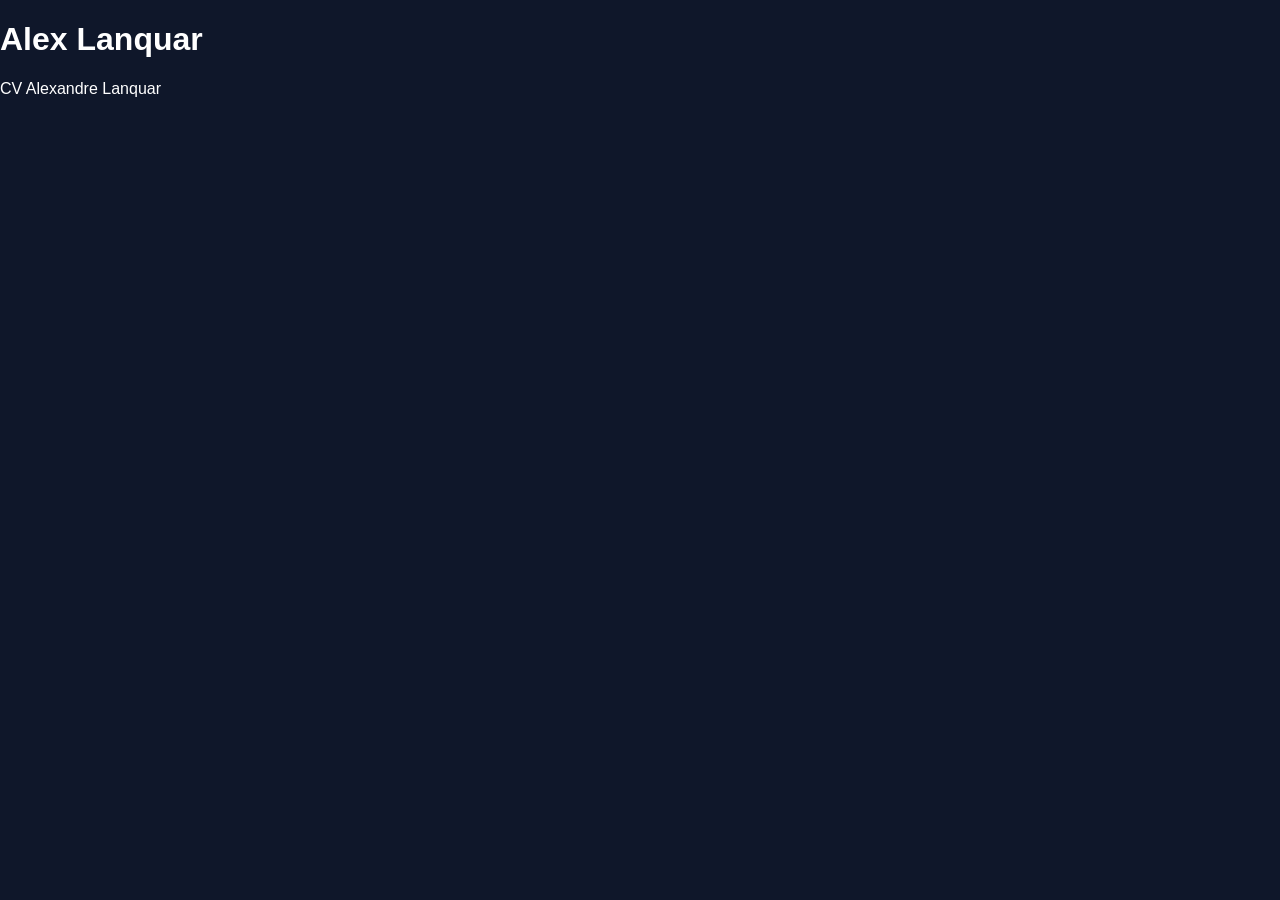
==== index.html @ ea78383c "Update index.html" ====
<!DOCTYPE html>
<html lang="fr">
<head>
    <meta charset="UTF-8">
    <meta name="viewport" content="width=device-width, initial-scale=1.0">
    <title>Portfolio Alexandre Lanquar</title>
    <link rel="stylesheet" href="style.css">
</head>
<body>

    <h1>Alex Lanquar</h1>
    <p>CV Alexandre Lanquar</p>

</body>
</html>
---- style.css ----
body{
    margin: 0;
    font-family: Arial, Helvetica, sans-serif;

    background-color: #0f172a;
    color: white;
}
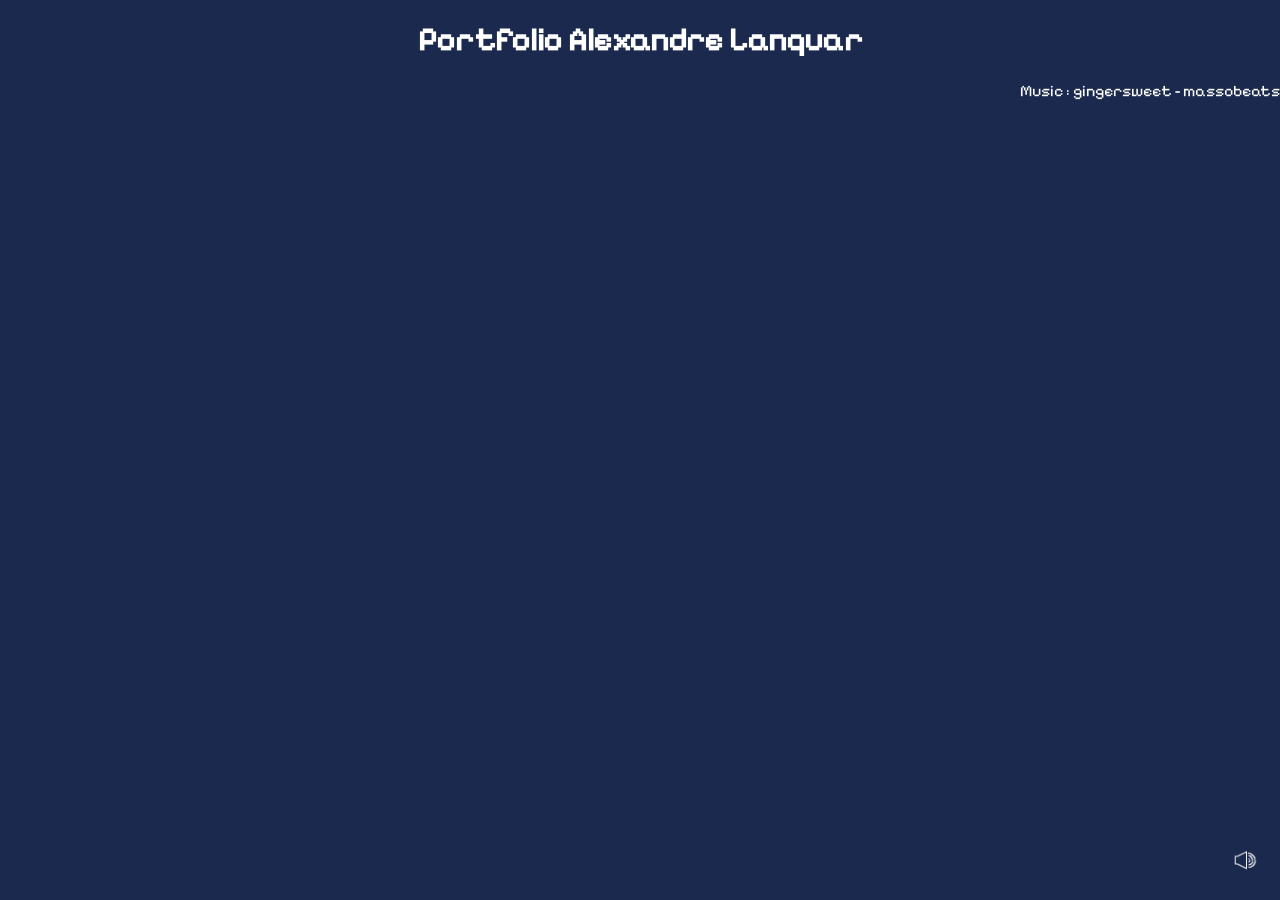
==== commit fc0e5aef: "integration audio, mutebtn, font" ====
--- a/index.html
+++ b/index.html
@@ -8,8 +8,23 @@
 </head>
 <body>
 
-    <h1>Alex Lanquar</h1>
-    <p>CV Alexandre Lanquar</p>
+    <div class="audio-container" style="display: none;">
+        <audio id="bg-music" loop>
+            <source src="audio/lofi-videogame.mp3" type="audio/mpeg">
+            Votre navigateur ne supporte pas l'element audio
+        </audio>
+    </div>
 
+    <button id="mute-btn" class="audio-button" title="Couper / Activer le son">
+        <img src="images/unmute.png" id="mute-icon" alt="Volume">
+    </button>
+
+    <h1>Portfolio Alexandre Lanquar</h1>
+    
+
+    <footer id="copyright-section">
+        <p id="pcopyright">Music : gingersweet - massobeats</p>
+    </footer>
+    <script src="script.js"></script>
 </body>
-</html>+</html>
--- a/style.css
+++ b/style.css
@@ -1,7 +1,46 @@
-body{
+@font-face {
+    font-family: 'PixelifySans';
+    src: url('font/PixelifySans-Regular.ttf') format('truetype');
+    font-weight: normal;
+    font-style: normal;
+    font-display: swap;
+}
+
+body {
     margin: 0;
     font-family: Arial, Helvetica, sans-serif;
+    background-color: #1a294d;
+    color: white;
+}
 
-    background-color: #0f172a;
+h1 {
     color: white;
+    font-family: 'PixelifySans', sans-serif;
+    text-align: center;
+}
+
+#mute-btn {
+    position: fixed;     
+    bottom: 20px;        
+    right: 20px;         
+    background: none;    
+    border: none;        
+    cursor: pointer;     
+    padding: 0;          
+    z-index: 1000;       
+}
+
+#mute-btn img {
+    width: 30px;         
+    height: auto;        
+    transition: transform 0.2s ease; 
+}
+
+#mute-btn img:hover {
+    transform: scale(1.1);
+}
+
+#pcopyright{
+    font-family: 'PixelifySans', sans-serif;
+    text-align: end;
 }
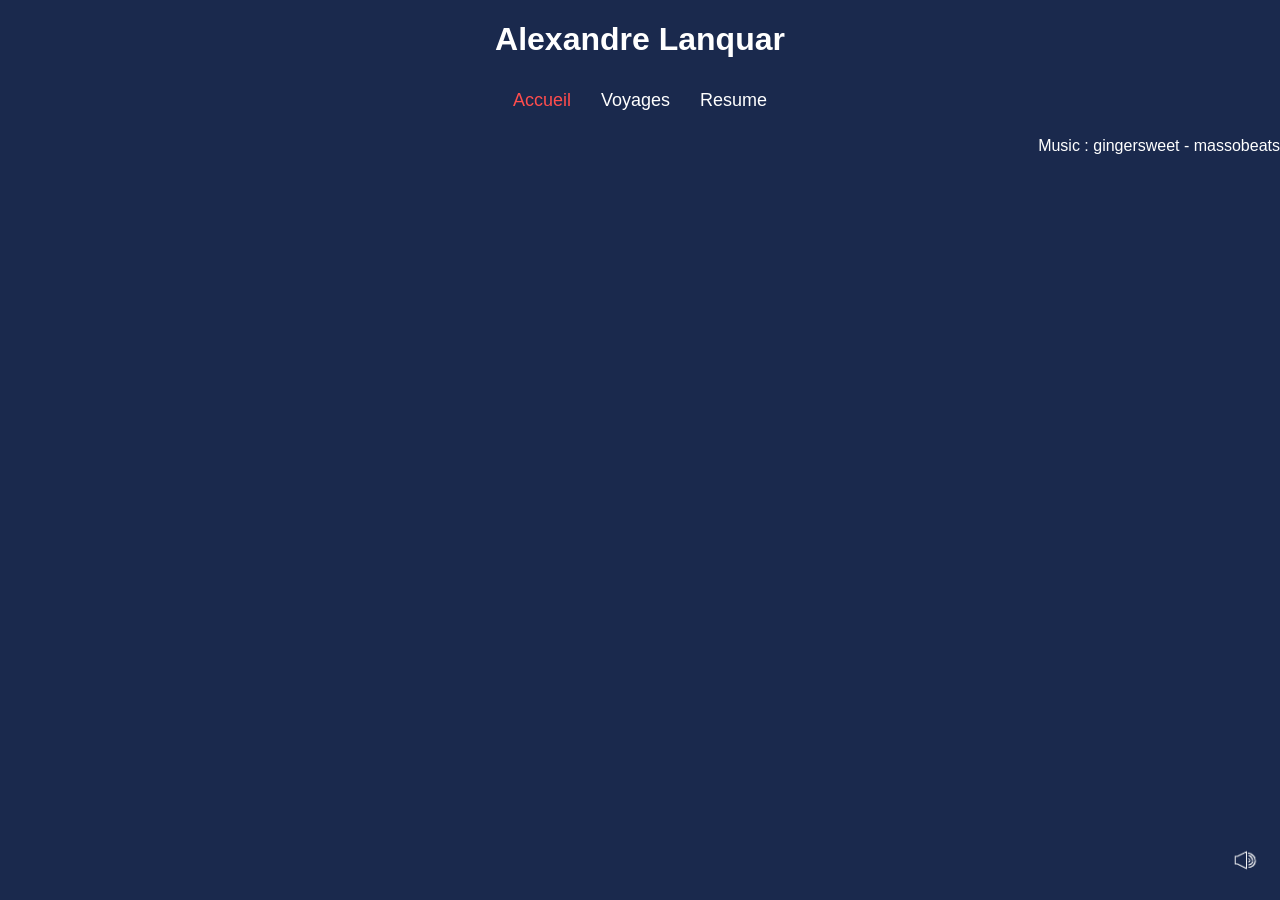
==== commit a775ab22: "merge to single page navbar + add resume and voyages sections" ====
--- a/index.html
+++ b/index.html
@@ -4,27 +4,61 @@
     <meta charset="UTF-8">
     <meta name="viewport" content="width=device-width, initial-scale=1.0">
     <title>Portfolio Alexandre Lanquar</title>
-    <link rel="stylesheet" href="style.css">
+    <link rel="stylesheet" href="./style.css">
 </head>
 <body>
+    <h1>Alexandre Lanquar</h1>
+    <nav class="navbar">
+        <button id="btn-home" class="nav-link active">Accueil</button>
+        <button id="btn-voyage" class="nav-link">Voyages</button>
+        <button id="btn-doc" class="nav-link">Resume</button>
+    </nav>
 
+    <!-- SECTION ACCUEIL -->
+    <section id="section-home" class="page-section">
+        <!-- Ajoutez ici le reste de votre contenu d'accueil -->
+    </section>
+
+    <!-- SECTION VOYAGE -->
+    <section id="section-voyage" class="page-section hidden">
+        <div class="resume-container">
+            <h2>Voyage</h2>
+            <p>Voici quelques photos de mes voyages :</p>
+            <div class="travel-photos">
+            </div>
+        </div>
+    </section>
+
+    <!-- SECTION RESUME -->
+    <section id="section-doc" class="page-section hidden">
+        <div class="resume-container">
+            <!-- Le texte indicatif au-dessus -->
+            <h2>Resume Preview</h2>
+            <p class="instruction">Click image for a PDF.</p>
+
+            <!-- L'image cliquable qui ouvre le PDF -->
+            <a href="./documents/ResumeFRAlexandreLanquar.pdf" target="_blank" class="pdf-link">
+                <img src="images/Alexandre Lanquar CV Canada v2_page-0001.jpg" alt="Aperçu du CV" class="pdf-preview">
+                <img src="images/Alexandre Lanquar CV Canada v2_page-0002.jpg" alt="Aperçu du CV" class="pdf-preview">
+            </a>
+        </div>
+    </section>
+
+    <!-- Audio masqué -->
     <div class="audio-container" style="display: none;">
         <audio id="bg-music" loop>
-            <source src="audio/lofi-videogame.mp3" type="audio/mpeg">
-            Votre navigateur ne supporte pas l'element audio
+            <source src="./audio/lofi-videogame.mp3" type="audio/mpeg">
         </audio>
     </div>
 
+    <!-- Bouton de contrôle audio -->
     <button id="mute-btn" class="audio-button" title="Couper / Activer le son">
-        <img src="images/unmute.png" id="mute-icon" alt="Volume">
+        <img src="./images/unmute.png" id="mute-icon" alt="Volume">
     </button>
 
-    <h1>Portfolio Alexandre Lanquar</h1>
-    
-
-    <footer id="copyright-section">
+    <footer id="contact-section">
         <p id="pcopyright">Music : gingersweet - massobeats</p>
     </footer>
-    <script src="script.js"></script>
+    <script src="./script.js"></script>
 </body>
 </html>
--- a/style.css
+++ b/style.css
@@ -1,6 +1,6 @@
 @font-face {
-    font-family: 'PixelifySans';
-    src: url('font/PixelifySans-Regular.ttf') format('truetype');
+    font-family: 'pixelifysans';
+    src: url('./font/pixelifysans-regular.ttf') format('truetype');
     font-weight: normal;
     font-style: normal;
     font-display: swap;
@@ -15,7 +15,7 @@
 
 h1 {
     color: white;
-    font-family: 'PixelifySans', sans-serif;
+    font-family: 'pixelifysans', sans-serif;
     text-align: center;
 }
 
@@ -41,6 +41,88 @@
 }
 
 #pcopyright{
+    font-family: 'pixelifysans', sans-serif;
+    text-align: end;
+}
+
+.hidden {
+    display: none !important;
+}
+
+nav{
+    display: flex;
+    justify-content: center;
+    background-color: #1a294d;
+    padding: 10px 0;
+}
+
+/* Transforme les boutons du menu pour qu'ils ressemblent à des liens */
+.nav-link {
+    background: none;
+    border: none;
+    color: white;
+    margin: 0 15px;
     font-family: 'PixelifySans', sans-serif;
-    text-align: end;
-}+    font-size: 18px;
+    cursor: pointer;
+    transition: color 0.2s ease;
+    padding: 0;
+}
+
+.nav-link:hover, .nav-link.active {
+    color: #ff4d4d;
+}
+
+#section-doc{
+    display: flex;
+    justify-content: center; /* Centre horizontalement */
+    align-items: center;     /* Centre verticalement au milieu de la page */
+    min-height: 100vh;       /* Prend toute la hauteur de l'écran */
+    width: 100%;
+    color: #ffffff !important; /* Force le texte en blanc */
+    text-align: center;      /* Centre le texte */
+    box-sizing: border-box;
+    padding: 40px 20px;
+}
+
+.section-title {
+    font-family: 'PixelifySans', sans-serif;
+    font-size: 32px;
+    margin-bottom: 10px;
+    color: #ffffff;
+}
+
+iframe {
+    width: 100%;
+    height: 80vh; /* Ajuste la hauteur selon tes besoins */
+    border: none;
+    border-radius: 10px;
+    box-shadow: 0 4px 8px rgba(0, 0, 0, 0.2);
+}
+
+
+.resume-container {
+  padding: 40px;
+  font-family: Arial, sans-serif;
+  color: #a4b1bc; /* Texte secondaire gris clair */
+}
+
+.resume-container .instruction {
+  font-size: 16px;
+  margin-bottom: 25px;
+}
+
+.pdf-preview {
+  display: block;
+  max-width: 800px; /* Largeur maximale de l'aperçu */
+  width: 100%;
+  height: auto;
+  margin: 10px auto;
+  box-shadow: 0 4px 15px rgba(0, 0, 0, 0.5); /* Ombre portée sous le CV */
+  cursor: pointer;
+  transition: transform 0.2s ease;
+}
+
+.pdf-preview:hover {
+  transform: scale(1.01);
+}
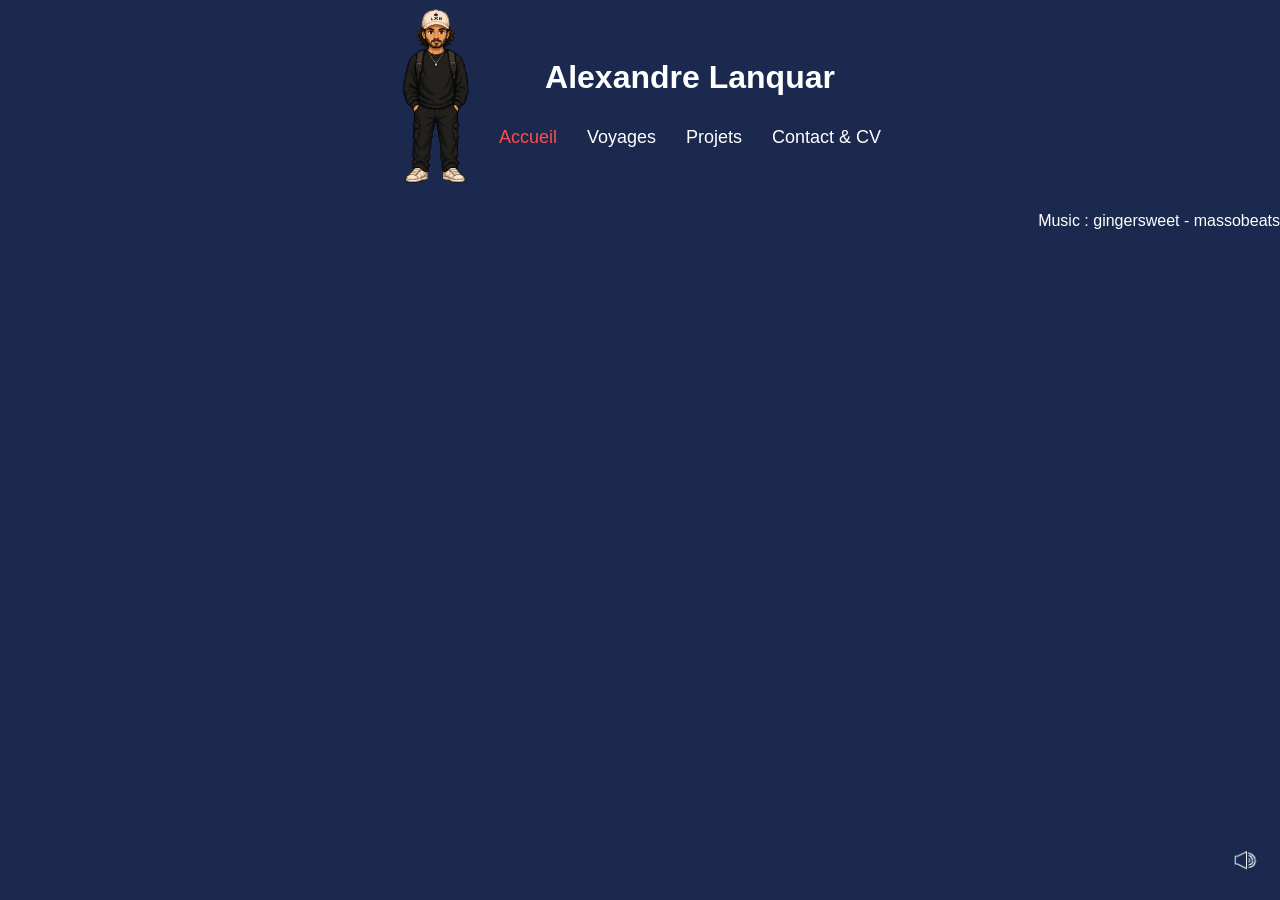
==== commit 411445fa: "add images" ====
--- a/index.html
+++ b/index.html
@@ -7,22 +7,43 @@
     <link rel="stylesheet" href="./style.css">
 </head>
 <body>
-    <h1>Alexandre Lanquar</h1>
-    <nav class="navbar">
-        <button id="btn-home" class="nav-link active">Accueil</button>
-        <button id="btn-voyage" class="nav-link">Voyages</button>
-        <button id="btn-doc" class="nav-link">Resume</button>
-    </nav>
+    <div style="display: flex; align-items: center; justify-content: center; flex-direction: line;">
+        <img src="./images/Face2.png" alt="Logo Alexandre Lanquar" id="logo" position="absolute" style="top: 10px; left: 10px; width: 100px; height: auto;">
+        <div style="display: flex; align-items: center; justify-content: center; flex-direction: column;">
+            <h1>Alexandre Lanquar</h1>
+            <nav class="navbar">
+                <button id="btn-home" class="nav-link active">Accueil</button>
+                <button id="btn-travel" class="nav-link">Voyages</button>
+                <button id="btn-projects" class="nav-link">Projets</button>
+                <button id="btn-resume" class="nav-link">Contact & CV</button>
+            </nav>
+        </div>
+        
+    </div>
+        
+    
+    
 
     <!-- SECTION ACCUEIL -->
     <section id="section-home" class="page-section">
         <!-- Ajoutez ici le reste de votre contenu d'accueil -->
     </section>
 
+    <section id="section-projects" class="page-section hidden">
+        <div class="projects-container">
+            <h2>Projets</h2>
+            <p>Voici quelques-uns de mes projets :</p>
+            <div class="projects-list">
+                <!-- Ajoutez ici vos projets -->
+            </div>
+        </div>
+
+    </section>
+
     <!-- SECTION VOYAGE -->
-    <section id="section-voyage" class="page-section hidden">
-        <div class="resume-container">
-            <h2>Voyage</h2>
+    <section id="section-travel" class="page-section hidden">
+        <div class="travel-container">
+            <h2>Voyages</h2>
             <p>Voici quelques photos de mes voyages :</p>
             <div class="travel-photos">
             </div>
@@ -30,11 +51,11 @@
     </section>
 
     <!-- SECTION RESUME -->
-    <section id="section-doc" class="page-section hidden">
+    <section id="section-resume" class="page-section hidden">
         <div class="resume-container">
             <!-- Le texte indicatif au-dessus -->
-            <h2>Resume Preview</h2>
-            <p class="instruction">Click image for a PDF.</p>
+            <h2>Visualisation Curriculum Vitae</h2>
+            <p class="instruction">Cliquez sur l'image pour voir le PDF.</p>
 
             <!-- L'image cliquable qui ouvre le PDF -->
             <a href="./documents/ResumeFRAlexandreLanquar.pdf" target="_blank" class="pdf-link">
--- a/style.css
+++ b/style.css
@@ -73,7 +73,7 @@
     color: #ff4d4d;
 }
 
-#section-doc{
+#section-resume{
     display: flex;
     justify-content: center; /* Centre horizontalement */
     align-items: center;     /* Centre verticalement au milieu de la page */
@@ -100,7 +100,6 @@
     box-shadow: 0 4px 8px rgba(0, 0, 0, 0.2);
 }
 
-
 .resume-container {
   padding: 40px;
   font-family: Arial, sans-serif;
@@ -126,3 +125,12 @@
 .pdf-preview:hover {
   transform: scale(1.01);
 }
+
+#logo {
+    display: block;
+    left: 0;
+    right: 500px;
+    width: 5%; /* Ajuste la taille du logo selon tes besoins */
+    height: auto;
+    position: left;
+}
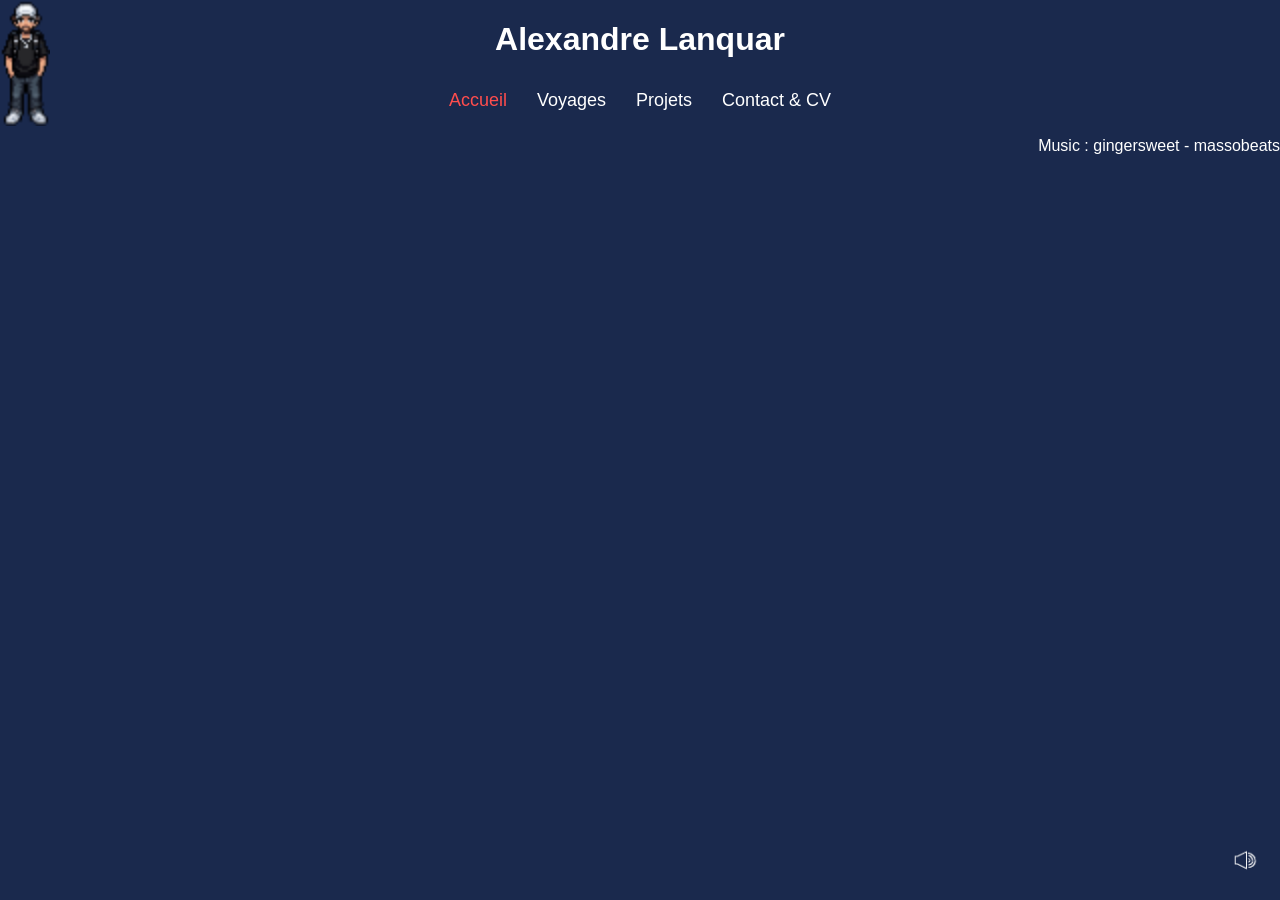
==== commit 23af3f16: "ajout d'un perso deplacable" ====
--- a/index.html
+++ b/index.html
@@ -7,8 +7,9 @@
     <link rel="stylesheet" href="./style.css">
 </head>
 <body>
+    <!-- menu + titre -->
     <div style="display: flex; align-items: center; justify-content: center; flex-direction: line;">
-        <img src="./images/Face2.png" alt="Logo Alexandre Lanquar" id="logo" position="absolute" style="top: 10px; left: 10px; width: 100px; height: auto;">
+        <img src="./images/base.png" id="character" alt="Personnage" style="position: absolute; left: 50px; top: 200px; width: 50px; height: auto; z-index: 1000; transition: transform 0.1s;">
         <div style="display: flex; align-items: center; justify-content: center; flex-direction: column;">
             <h1>Alexandre Lanquar</h1>
             <nav class="navbar">
@@ -18,29 +19,21 @@
                 <button id="btn-resume" class="nav-link">Contact & CV</button>
             </nav>
         </div>
-        
     </div>
-        
-    
-    
-
-    <!-- SECTION ACCUEIL -->
+    <!-- home -->
     <section id="section-home" class="page-section">
-        <!-- Ajoutez ici le reste de votre contenu d'accueil -->
     </section>
-
+    <!-- projets -->
     <section id="section-projects" class="page-section hidden">
         <div class="projects-container">
             <h2>Projets</h2>
             <p>Voici quelques-uns de mes projets :</p>
             <div class="projects-list">
-                <!-- Ajoutez ici vos projets -->
             </div>
         </div>
 
     </section>
-
-    <!-- SECTION VOYAGE -->
+    <!-- voyages -->
     <section id="section-travel" class="page-section hidden">
         <div class="travel-container">
             <h2>Voyages</h2>
@@ -49,37 +42,32 @@
             </div>
         </div>
     </section>
-
-    <!-- SECTION RESUME -->
+    <!-- resume -->
     <section id="section-resume" class="page-section hidden">
         <div class="resume-container">
-            <!-- Le texte indicatif au-dessus -->
             <h2>Visualisation Curriculum Vitae</h2>
             <p class="instruction">Cliquez sur l'image pour voir le PDF.</p>
-
-            <!-- L'image cliquable qui ouvre le PDF -->
             <a href="./documents/ResumeFRAlexandreLanquar.pdf" target="_blank" class="pdf-link">
                 <img src="images/Alexandre Lanquar CV Canada v2_page-0001.jpg" alt="Aperçu du CV" class="pdf-preview">
                 <img src="images/Alexandre Lanquar CV Canada v2_page-0002.jpg" alt="Aperçu du CV" class="pdf-preview">
             </a>
         </div>
     </section>
-
-    <!-- Audio masqué -->
+    <!-- audio -->
     <div class="audio-container" style="display: none;">
         <audio id="bg-music" loop>
             <source src="./audio/lofi-videogame.mp3" type="audio/mpeg">
         </audio>
     </div>
-
-    <!-- Bouton de contrôle audio -->
+    <!-- mute btn -->
     <button id="mute-btn" class="audio-button" title="Couper / Activer le son">
         <img src="./images/unmute.png" id="mute-icon" alt="Volume">
     </button>
-
+    <!-- footer -->
     <footer id="contact-section">
         <p id="pcopyright">Music : gingersweet - massobeats</p>
     </footer>
+    <!-- script -->
     <script src="./script.js"></script>
 </body>
 </html>
--- a/style.css
+++ b/style.css
@@ -130,7 +130,5 @@
     display: block;
     left: 0;
     right: 500px;
-    width: 5%; /* Ajuste la taille du logo selon tes besoins */
     height: auto;
-    position: left;
 }
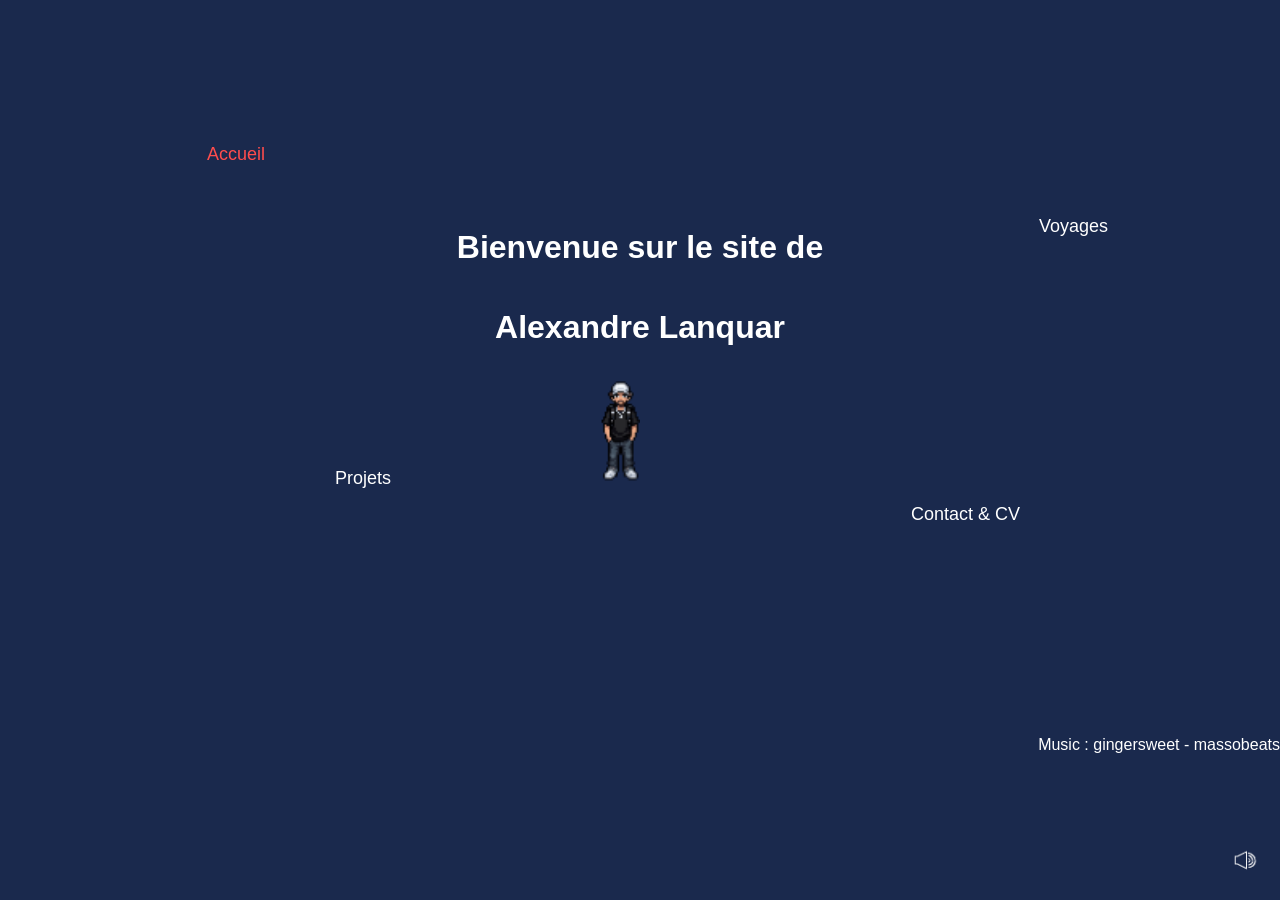
==== commit 6079bc6c: "add html" ====
--- a/index.html
+++ b/index.html
@@ -5,34 +5,35 @@
     <meta name="viewport" content="width=device-width, initial-scale=1.0">
     <title>Portfolio Alexandre Lanquar</title>
     <link rel="stylesheet" href="./style.css">
+    <!-- prechargement pour l'image de marche -->
+    <link rel="preload" href="./images/right_walk.gif" as="image">
 </head>
 <body>
-    <!-- menu + titre -->
-    <div style="display: flex; align-items: center; justify-content: center; flex-direction: line;">
-        <img src="./images/base.png" id="character" alt="Personnage" style="position: absolute; left: 50px; top: 200px; width: 50px; height: auto; z-index: 1000; transition: transform 0.1s;">
-        <div style="display: flex; align-items: center; justify-content: center; flex-direction: column;">
-            <h1>Alexandre Lanquar</h1>
-            <nav class="navbar">
-                <button id="btn-home" class="nav-link active">Accueil</button>
-                <button id="btn-travel" class="nav-link">Voyages</button>
-                <button id="btn-projects" class="nav-link">Projets</button>
-                <button id="btn-resume" class="nav-link">Contact & CV</button>
-            </nav>
+    <!-- <img src="./images/base.png" id="character" alt="Personnage" style="position: absolute; left: 50px; top: 200px; width: 40px; height: auto; z-index: 1000; transition: transform 0.1s;"> -->
+    <div id="character-wrapper" style="position: absolute; left: 50%; top: 50%; transform: translate(-50%, -50%); z-index: 1000; display: flex; flex-direction: column; align-items: center; pointer-events: none;">
+        <span id="action-text" style="background: rgba(0, 0, 0, 0.75); color: #fff; padding: 4px 8px; border-radius: 4px; font-size: 12px; font-family: sans-serif; white-space: nowrap; opacity: 0; visibility: hidden; position: absolute; bottom: 100%; transform: translateY(-6px); transition: opacity 0.15s, visibility 0.15s;">
+            Appuyez sur Entrée ↵
+        </span>
+        <img src="./images/base.png" id="character" alt="Personnage" style="width: 40px; height: auto; transition: transform 0.1s;">
+    </div>
+
+    <div id="game-world" style="position: relative; width: 100%; min-height: 80vh; background-image: url('./images/votre_fond.jpg'); background-size: cover; background-position: center;">
+        <button id="btn-home" class="nav-link active" style="position: absolute; left: 15%; top: 20%;">Accueil</button>
+        <button id="btn-travel" class="nav-link" style="position: absolute; left: 80%; top: 30%;">Voyages</button>
+        <!-- Boutons placés en coordonnées absolues par rapport au fond -->
+         <div style="display: flex; align-items: center; justify-content: center; flex-direction: column; position: absolute; left: 50%; top: 40%; transform: translate(-50%, -50%);">
+                <h1>Bienvenue sur le site de</h1>
+                <h1>Alexandre Lanquar</h1>
         </div>
+        <button id="btn-projects" class="nav-link" style="position: absolute; left: 25%; top: 65%;">Projets</button>
+        <button id="btn-resume" class="nav-link" style="position: absolute; left: 70%; top: 70%;">Contact & CV</button>
+
     </div>
+
     <!-- home -->
     <section id="section-home" class="page-section">
     </section>
-    <!-- projets -->
-    <section id="section-projects" class="page-section hidden">
-        <div class="projects-container">
-            <h2>Projets</h2>
-            <p>Voici quelques-uns de mes projets :</p>
-            <div class="projects-list">
-            </div>
-        </div>
-
-    </section>
+    
     <!-- voyages -->
     <section id="section-travel" class="page-section hidden">
         <div class="travel-container">
@@ -42,6 +43,7 @@
             </div>
         </div>
     </section>
+
     <!-- resume -->
     <section id="section-resume" class="page-section hidden">
         <div class="resume-container">
@@ -59,10 +61,12 @@
             <source src="./audio/lofi-videogame.mp3" type="audio/mpeg">
         </audio>
     </div>
+
     <!-- mute btn -->
     <button id="mute-btn" class="audio-button" title="Couper / Activer le son">
         <img src="./images/unmute.png" id="mute-icon" alt="Volume">
     </button>
+
     <!-- footer -->
     <footer id="contact-section">
         <p id="pcopyright">Music : gingersweet - massobeats</p>
--- a/style.css
+++ b/style.css
@@ -11,6 +11,11 @@
     font-family: Arial, Helvetica, sans-serif;
     background-color: #1a294d;
     color: white;
+    max-width: 100%;
+    overflow-x: hidden; /* Empêche le défilement horizontal */
+    overflow-y: hidden;   /* Permet le défilement vertical si nécessaire */
+    padding: 0;
+    box-sizing: border-box; /* Inclut le padding et la bordure dans la largeur totale */
 }
 
 h1 {
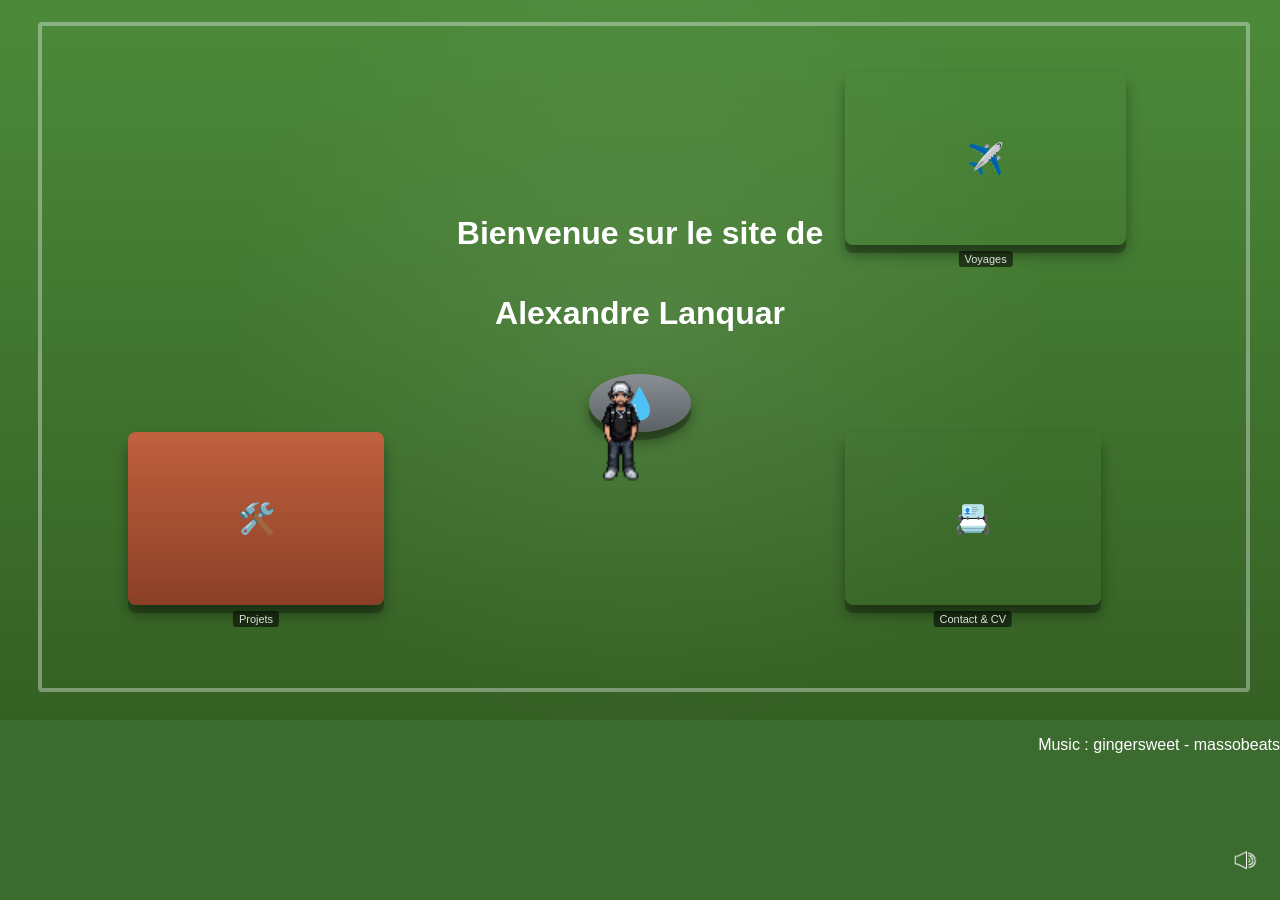
==== commit b549e6bb: "some modification on desk" ====
--- a/index.html
+++ b/index.html
@@ -4,12 +4,11 @@
     <meta charset="UTF-8">
     <meta name="viewport" content="width=device-width, initial-scale=1.0">
     <title>Portfolio Alexandre Lanquar</title>
-    <link rel="stylesheet" href="./style.css">
+    <link rel="stylesheet" href="./index_style.css">
     <!-- prechargement pour l'image de marche -->
     <link rel="preload" href="./images/right_walk.gif" as="image">
 </head>
-<body>
-    <!-- <img src="./images/base.png" id="character" alt="Personnage" style="position: absolute; left: 50px; top: 200px; width: 40px; height: auto; z-index: 1000; transition: transform 0.1s;"> -->
+<body class="page-home" data-page="home">
     <div id="character-wrapper" style="position: absolute; left: 50%; top: 50%; transform: translate(-50%, -50%); z-index: 1000; display: flex; flex-direction: column; align-items: center; pointer-events: none;">
         <span id="action-text" style="background: rgba(0, 0, 0, 0.75); color: #fff; padding: 4px 8px; border-radius: 4px; font-size: 12px; font-family: sans-serif; white-space: nowrap; opacity: 0; visibility: hidden; position: absolute; bottom: 100%; transform: translateY(-6px); transition: opacity 0.15s, visibility 0.15s;">
             Appuyez sur Entrée ↵
@@ -17,18 +16,49 @@
         <img src="./images/base.png" id="character" alt="Personnage" style="width: 40px; height: auto; transition: transform 0.1s;">
     </div>
 
-    <div id="game-world" style="position: relative; width: 100%; min-height: 80vh; background-image: url('./images/votre_fond.jpg'); background-size: cover; background-position: center;">
-        <button id="btn-home" class="nav-link active" style="position: absolute; left: 15%; top: 20%;">Accueil</button>
-        <button id="btn-travel" class="nav-link" style="position: absolute; left: 80%; top: 30%;">Voyages</button>
+    <div id="game-world" style="position: relative; width: 100%; min-height: 80vh;">
+        <div class="room-scene">
+            <div class="room-floor"></div>
+            <div class="room-outline"></div>
+
+            <!-- Murs du village (invisibles, bloquent la sortie) -->
+            <div class="wall obstacle" style="left: 3%;  top: 3%;  width: 94%; height: 2%;"></div>
+            <div class="wall obstacle" style="left: 3%;  top: 93%; width: 94%; height: 2%;"></div>
+            <div class="wall obstacle" style="left: 3%;  top: 3%;  width: 2%;  height: 92%;"></div>
+            <div class="wall obstacle" style="left: 95%; top: 3%;  width: 2%;  height: 92%;"></div>
+
+            <!-- Maison "Voyages" -->
+            <div class="prop prop--accent obstacle" style="left: 66%; top: 10%; width: 22%; height: 24%;">✈️
+                <span class="prop-label">Voyages</span>
+            </div>
+
+            <!-- Puits (déco, au centre) -->
+            <div class="prop prop--stone prop--circle" style="left: 46%; top: 52%; width: 8%; height: 8%;">💧</div>
+
+            <!-- Maison "Projets" -->
+            <div class="prop prop--warm obstacle" style="left: 10%; top: 60%; width: 20%; height: 24%;">🛠️
+                <span class="prop-label">Projets</span>
+            </div>
+
+            <!-- Maison "Contact & CV" -->
+            <div class="prop obstacle" style="left: 66%; top: 60%; width: 20%; height: 24%;">📇
+                <span class="prop-label">Contact & CV</span>
+            </div>
+        </div>
+
         <!-- Boutons placés en coordonnées absolues par rapport au fond -->
-         <div style="display: flex; align-items: center; justify-content: center; flex-direction: column; position: absolute; left: 50%; top: 40%; transform: translate(-50%, -50%);">
+         <div style="display: flex; align-items: center; justify-content: center; flex-direction: column; position: absolute; left: 50%; top: 38%; transform: translate(-50%, -50%); z-index: 2;">
                 <h1>Bienvenue sur le site de</h1>
                 <h1>Alexandre Lanquar</h1>
         </div>
-        <button id="btn-projects" class="nav-link" style="position: absolute; left: 25%; top: 65%;">Projets</button>
-        <button id="btn-resume" class="nav-link" style="position: absolute; left: 70%; top: 70%;">Contact & CV</button>
 
+        <!-- Points interactifs : juste devant chaque maison, jamais dedans -->
+        <button id="btn-travel" class="nav-link" style="left: 77%; top: 36%; width: 90px; height: 55px; z-index: 5;">Voyages</button>
+        <button id="btn-projects" class="nav-link" style="left: 20%; top: 86%; width: 90px; height: 55px; z-index: 5;">Projets</button>
+        <button id="btn-desk" class="nav-link" style="left: 76%; top: 86%; width: 90px; height: 55px; z-index: 5;">Contact & CV</button>
     </div>
+
+    
 
     <!-- home -->
     <section id="section-home" class="page-section">
@@ -46,14 +76,7 @@
 
     <!-- resume -->
     <section id="section-resume" class="page-section hidden">
-        <div class="resume-container">
-            <h2>Visualisation Curriculum Vitae</h2>
-            <p class="instruction">Cliquez sur l'image pour voir le PDF.</p>
-            <a href="./documents/ResumeFRAlexandreLanquar.pdf" target="_blank" class="pdf-link">
-                <img src="images/Alexandre Lanquar CV Canada v2_page-0001.jpg" alt="Aperçu du CV" class="pdf-preview">
-                <img src="images/Alexandre Lanquar CV Canada v2_page-0002.jpg" alt="Aperçu du CV" class="pdf-preview">
-            </a>
-        </div>
+        
     </section>
     <!-- audio -->
     <div class="audio-container" style="display: none;">
--- a/index_style.css
+++ b/index_style.css
@@ -0,0 +1,322 @@
+@font-face {
+    font-family: 'pixelifysans';
+    src: url('./font/pixelifysans-regular.ttf') format('truetype');
+    font-weight: normal;
+    font-style: normal;
+    font-display: swap;
+}
+
+body {
+    margin: 0;
+    font-family: Arial, Helvetica, sans-serif;
+    background-repeat: no-repeat;
+    background-position: center center;
+    background-size: cover;
+    color: white;
+    max-width: 100%;
+    overflow-x: hidden; /* Empêche le défilement horizontal */
+    overflow-y: hidden;   /* Permet le défilement vertical si nécessaire */
+    padding: 0;
+    min-height: 100vh;
+    box-sizing: border-box; /* Inclut le padding et la bordure dans la largeur totale */
+}
+
+/* === Fond spécifique à chaque page ===
+   L'accueil garde son image de village. Les autres pages sont dessinées
+   en CSS (sol + meubles ci-dessous), donc pas d'image à fournir. */
+body.page-home      { background-color: #3c6b2f; }  /* village pour l'accueil */
+body.page-travel    { background-color: #2b3a45; }   /* aéroport pour "Voyages" */
+body.page-projects  { background-color: #22201d; }   /* atelier pour "Projets" */
+
+/* -- Village (Accueil) -- */
+.page-home .room-floor {
+    background:
+        radial-gradient(circle at 50% 45%, rgba(255,255,255,0.08), transparent 55%),
+        linear-gradient(180deg, #4c8a3a, #356024);
+}
+.page-home .prop--warm { background: linear-gradient(180deg, #c1613f, #8a3f26); color: #fff; }
+
+/* === Sols et meubles par thème === */
+
+/* -- Aéroport (Voyages) -- */
+.page-travel .room-floor {
+    background:
+        repeating-linear-gradient(90deg, rgba(255,255,255,0.05) 0 2px, transparent 2px 64px),
+        repeating-linear-gradient(0deg, rgba(255,255,255,0.05) 0 2px, transparent 2px 64px),
+        linear-gradient(180deg, #3c4f5c, #2b3a45);
+}
+.page-travel .prop { background: linear-gradient(180deg, #7d92a1, #566a77); color: #fff; }
+.page-travel .prop--accent { background: linear-gradient(180deg, #e8a33d, #c07d1f); }
+
+/* -- Atelier (Projets) -- */
+.page-projects .room-floor {
+    background:
+        repeating-linear-gradient(90deg, rgba(0,0,0,0.25) 0 2px, transparent 2px 48px),
+        repeating-linear-gradient(0deg, rgba(0,0,0,0.25) 0 2px, transparent 2px 48px),
+        linear-gradient(180deg, #34302a, #22201d);
+}
+.page-projects .prop { background: linear-gradient(180deg, #8a5a34, #5e3b1f); color: #fff; }
+.page-projects .prop--accent { background: linear-gradient(180deg, #e8b23d, #b8791f); }
+body.page-desk      { background-image: url('./images/desk_background.png'); }        /* bureau pour "Contact & CV" */
+
+h1 {
+    color: white;
+    font-family: 'pixelifysans', sans-serif;
+    text-align: center;
+}
+
+
+#mute-btn {
+    position: fixed;     
+    bottom: 20px;        
+    right: 20px;         
+    background: none;    
+    border: none;        
+    cursor: pointer;     
+    padding: 0;          
+    z-index: 1000;       
+}
+
+#mute-btn img {
+    width: 30px;         
+    height: auto;        
+    transition: transform 0.2s ease; 
+}
+
+#mute-btn img:hover {
+    transform: scale(1.1);
+}
+
+#pcopyright{
+    font-family: 'pixelifysans', sans-serif;
+    text-align: end;
+}
+
+.hidden {
+    display: none !important;
+}
+
+nav{
+    display: flex;
+    justify-content: center;
+    background-color: #1a294d;
+    padding: 10px 0;
+}
+
+/* Zones de navigation invisibles, calées sur les bâtiments/objets dessinés
+   dans le fond d'écran. Ajuste width/height/left/top en inline style dans
+   chaque page pour les faire coïncider avec ton dessin. */
+.nav-link {
+    position: absolute;
+    width: 140px;
+    height: 140px;
+    padding: 0;
+    margin: 0;
+    background: transparent;
+    border: none;
+    color: transparent;   /* le texte du bouton reste dans le HTML pour l'accessibilité, mais invisible */
+    cursor: pointer;
+    -webkit-tap-highlight-color: transparent;
+}
+
+/* Léger repère visuel uniquement au survol/focus clavier, pour rester
+   utilisable sans que les carrés violets soient visibles en permanence. */
+.nav-link:hover,
+.nav-link:focus-visible {
+    outline: 2px dashed rgba(255, 255, 255, 0.55);
+    outline-offset: 2px;
+}
+
+/* Zone de sortie (retour à l'accueil), calée sur le dessin de la sortie
+   (porte/portail/chemin) propre à chaque map. */
+.exit-link {
+    width: 90px;
+    height: 110px;
+}
+
+/* ==========================================================================
+   DÉCOR DE SALLE EN CSS (pas d'images à fournir : sol, murs, meubles)
+   ========================================================================== */
+
+.room-scene {
+    position: absolute;
+    inset: 0;
+    overflow: hidden;
+    z-index: 0;
+}
+
+.room-floor {
+    position: absolute;
+    inset: 0;
+}
+
+/* Bande de mur en haut de la pièce, pour donner une impression de profondeur */
+.room-wall {
+    position: absolute;
+    left: 0;
+    top: 0;
+    width: 100%;
+    height: 16%;
+    background: linear-gradient(180deg, rgba(0,0,0,0.35), rgba(0,0,0,0));
+}
+
+/* Meuble générique : un simple bloc avec une "face" plus sombre en bas
+   pour suggérer un volume, et une icône centrée. */
+.prop {
+    position: absolute;
+    border-radius: 8px;
+    display: flex;
+    align-items: center;
+    justify-content: center;
+    font-size: clamp(18px, 3vw, 30px);
+    box-shadow:
+        0 8px 0 rgba(0, 0, 0, 0.25),
+        0 10px 14px rgba(0, 0, 0, 0.35);
+}
+
+.prop-label {
+    position: absolute;
+    bottom: -22px;
+    left: 50%;
+    transform: translateX(-50%);
+    font-size: 11px;
+    font-family: sans-serif;
+    color: rgba(255, 255, 255, 0.85);
+    background: rgba(0, 0, 0, 0.55);
+    padding: 2px 6px;
+    border-radius: 3px;
+    white-space: nowrap;
+}
+
+/* Porte de sortie : forme en arche, bien reconnaissable */
+.exit-door {
+    position: absolute;
+    border-radius: 50% 50% 6px 6px / 30% 30% 6px 6px;
+    background: linear-gradient(180deg, #3a2a1a, #241708);
+    border: 3px solid rgba(255, 255, 255, 0.5);
+    box-shadow: 0 0 18px rgba(255, 220, 150, 0.55);
+}
+
+.room-title {
+    position: absolute;
+    left: 50%;
+    top: 3%;
+    transform: translateX(-50%);
+    font-family: 'pixelifysans', sans-serif;
+    font-size: clamp(20px, 4vw, 32px);
+    color: #fff;
+    text-shadow: 0 3px 6px rgba(0, 0, 0, 0.6);
+    z-index: 2;
+    white-space: nowrap;
+}
+
+/* Variantes de couleur réutilisables pour les meubles/objets */
+.prop--fun    { background: linear-gradient(180deg, #9b59b6, #6c3483); color: #fff; }
+.prop--plant  { background: linear-gradient(180deg, #3f9142, #256b28); color: #fff; }
+.prop--stone  { background: linear-gradient(180deg, #8a8f94, #5c6166); color: #fff; }
+.prop--circle { border-radius: 50%; }
+
+/* Murs de la pièce : invisibles mais bloquent le déplacement (classe .obstacle),
+   pour ne jamais pouvoir sortir du cadre, peu importe la taille de la fenêtre. */
+.wall {
+    position: absolute;
+    background: transparent;
+}
+
+/* Contour visuel de la pièce, purement décoratif (les vrais murs qui
+   bloquent sont les .wall ci-dessus, positionnés au même endroit). */
+.room-outline {
+    position: absolute;
+    left: 3%;
+    top: 3%;
+    width: 94%;
+    height: 92%;
+    border: 4px solid rgba(255, 255, 255, 0.35);
+    border-radius: 4px;
+    pointer-events: none;
+    z-index: 1;
+}
+
+/* Panneau d'info générique (carte de contact, easter egg...) : caché par
+   défaut, apparaît en fondu via la classe .visible ajoutée par script.js. */
+.info-panel {
+    position: absolute;
+    background: #f4e4c1;
+    color: #3a2a1a;
+    border: 4px solid #6b4423;
+    border-radius: 6px;
+    box-shadow: 0 6px 16px rgba(0, 0, 0, 0.5);
+    padding: 18px;
+    font-family: 'pixelifysans', sans-serif;
+    z-index: 900;
+    opacity: 0;
+    visibility: hidden;
+    pointer-events: none;
+    transition: opacity 0.25s ease, visibility 0.25s ease;
+}
+.info-panel.visible { opacity: 1; visibility: visible; pointer-events: auto; }
+.info-panel h2 { margin: 0 0 10px; font-size: 18px; text-align: center; }
+.info-panel p { margin: 0; font-size: 14px; line-height: 1.4; font-family: Arial, sans-serif; }
+
+title {
+    font-family: 'PixelifySans', sans-serif;
+    font-size: 32px;
+    margin-bottom: 10px;
+    color: black;
+}
+
+iframe {
+    width: 100%;
+    height: 80vh; /* Ajuste la hauteur selon tes besoins */
+    border: none;
+    border-radius: 10px;
+    box-shadow: 0 4px 8px rgba(0, 0, 0, 0.2);
+}
+
+.resume-container {
+    color: white;
+    font-family: 'pixelifysans', sans-serif;
+    text-align: center;
+}
+
+.resume-container .instruction {
+  font-size: 16px;
+  margin-bottom: 25px;
+  font-family: Arial, sans-serif;
+}
+
+.resume-container .pdf-container {
+  padding-top: 60px;
+  left:auto;
+}
+
+.resume-container .pdf-link {
+  display: inline-block;
+  text-decoration: none;
+  color: inherit;
+  width: max-content;
+}
+
+
+
+.pdf-preview {
+  display: block;
+  max-width: 800px; /* Largeur maximale de l'aperçu */
+  width: 100%;
+  height: auto;
+  margin: 10px auto;
+  box-shadow: 0 4px 15px rgba(0, 0, 0, 0.5); /* Ombre portée sous le CV */
+  cursor: pointer;
+  transition: transform 0.2s ease;
+}
+
+.pdf-preview:hover {
+  transform: scale(1.01);
+}
+
+#logo {
+    display: block;
+    left: 0;
+    right: 500px;
+    height: auto;
+}
